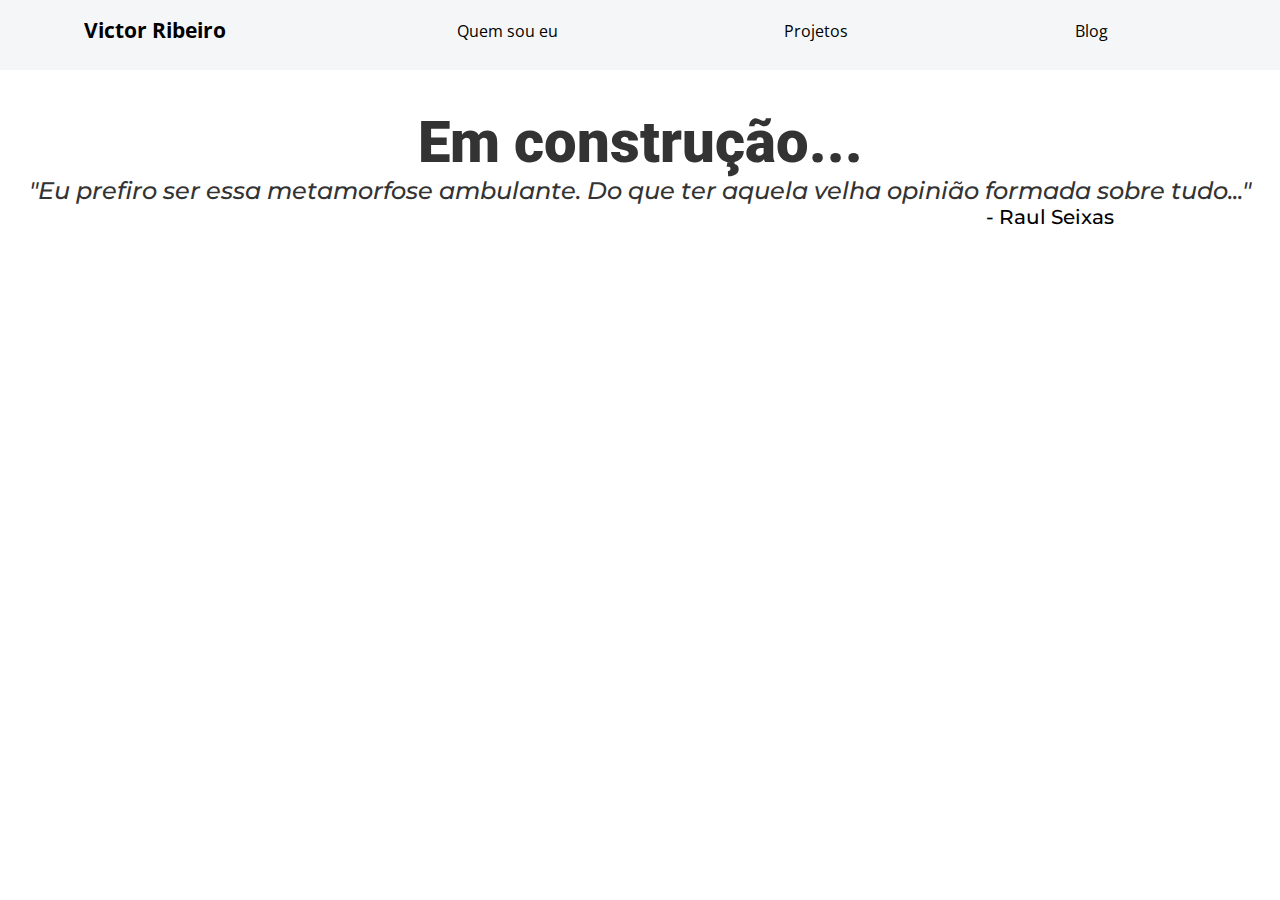
==== index.html @ ae519198 "Header e começo da container criadas" ====
<!DOCTYPE html>
<html lang="pt-br">

<head>
    <meta charset="UTF-8">
    <meta name="viewport" content="width=device-width, initial-scale=1.0">
    <meta http-equiv="X-UA-Compatible" content="ie=edge">
    <link rel="stylesheet" type="text/css" href="css/index.css">
    <link rel="icon" href="img/eu.jpg">
    <link href="https://fonts.googleapis.com/css?family=Open+Sans&display=swap" rel="stylesheet">
    <link href="https://fonts.googleapis.com/css?family=Montserrat:200i&display=swap" rel="stylesheet">
    <link href="https://fonts.googleapis.com/css?family=Roboto:700&display=swap" rel="stylesheet">

    <title>OVictorRibeiro | Home</title>
</head>

<body>
    <nav>
        <div class="logo">
            <div class="circle">

            </div>
            <!-- <img src="img/eu.jpg"> -->
            <h4>Victor Ribeiro</h4>
        </div>
        <ul class="links">
            <li>Quem sou eu</li>
            <li>Projetos</li>
            <li>Blog</li>
        </ul>
    </nav>
    <div class="label">
        Em construção...
    </div>
    <div class="container">
        <h2 class="message">"Eu prefiro ser essa metamorfose ambulante. Do que ter aquela velha opinião formada sobre tudo..."</h2>
        <div class="autor">
            - Raul Seixas
        </div>
</body>

</html>
---- css/index.css ----
* {
    margin: 0;
    padding: 0;
    box-sizing: border-box;
}

h4 {
    font-size: 16pt;
    font-family: 'Open Sans', sans-serif;
}

.circle {
    position: absolute;
    top: 5px;
    left: 2%;
    width: 4%;
    height: 60px;
    border-radius: 100%;
    background: black;
    -webkit-border-radius: 100%;
    -moz-border-radius: 100%;
    -ms-border-radius: 100%;
    -o-border-radius: 100%;
    border: none;
    background: none;
    background-image: url(../img/eu.jpg);
    background-size: cover;
}

nav {
    width: auto;
    height: 70px;
    display: flex;
    justify-content: space-around;
    padding-left: 2%;
    padding-top: 15px;
    background: rgba(236, 240, 241, 0.6);
}

.links {
    width: 70%;
    font-family: 'Open Sans', sans-serif;
    display: flex;
    justify-content: space-around;
    padding-top: 5px;
    list-style-type: none;
    -moz-text-decoration-style: none;
}

.container {
    box-sizing: border-box;
    display: block;
}


/*EM CONSTRUÇÃO*/

.label {
    text-align: center;
    margin-top: 3%;
    color: #333;
    font-family: 'Roboto', sans-serif;
    font-size: 58px;
    font-weight: 900;
    ;
}

.autor {
    margin-left: 77%;
    font-weight: 500;
    font-size: 15pt;
    font-family: 'Montserrat', sans-serif;
}

.message {
    text-align: center;
    color: #333;
    font-family: 'Montserrat', sans-serif;
    font-weight: 500;
    font-style: italic;
}
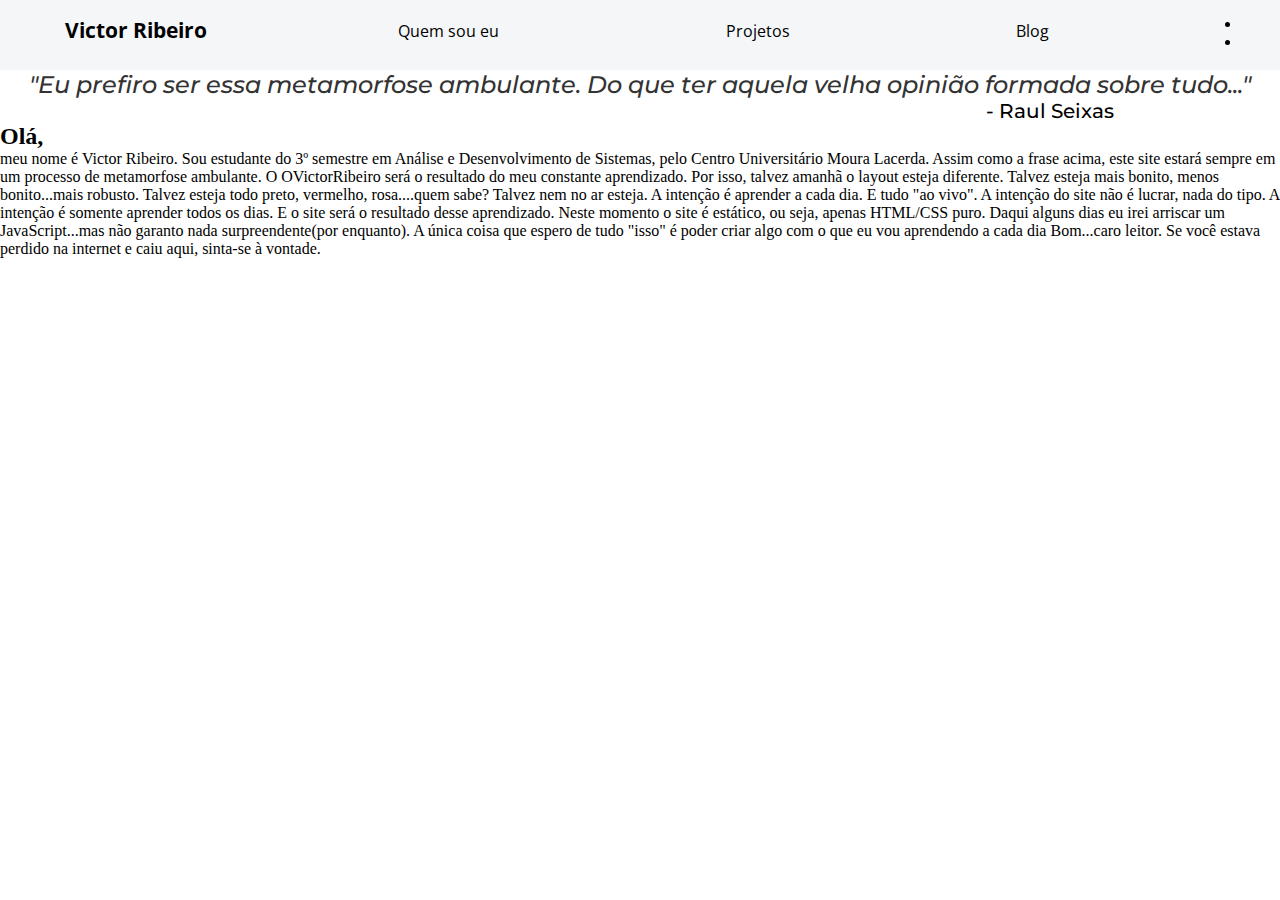
==== commit 7eb09dea: "iniciando o projeto c/ Bootstrap 1.0" ====
--- a/index.html
+++ b/index.html
@@ -6,6 +6,7 @@
     <meta name="viewport" content="width=device-width, initial-scale=1.0">
     <meta http-equiv="X-UA-Compatible" content="ie=edge">
     <link rel="stylesheet" type="text/css" href="css/index.css">
+    <link rel="stylesheet" href="https://stackpath.bootstrapcdn.com/bootstrap/4.1.3/css/bootstrap.min.css" integrity="sha384-MCw98/SFnGE8fJT3GXwEOngsV7Zt27NXFoaoApmYm81iuXoPkFOJwJ8ERdknLPMO" crossorigin="anonymous">
     <link rel="icon" href="img/eu.jpg">
     <link href="https://fonts.googleapis.com/css?family=Open+Sans&display=swap" rel="stylesheet">
     <link href="https://fonts.googleapis.com/css?family=Montserrat:200i&display=swap" rel="stylesheet">
@@ -16,9 +17,9 @@
 
 <body>
     <nav>
+        </div>
         <div class="logo">
             <div class="circle">
-
             </div>
             <!-- <img src="img/eu.jpg"> -->
             <h4>Victor Ribeiro</h4>
@@ -28,15 +29,41 @@
             <li>Projetos</li>
             <li>Blog</li>
         </ul>
+        <div class="top">
+            <ul class="social">
+                <li class="linkedin">
+                    <a href="img/linkedin.png"></a>
+                </li>
+                <li>
+                    <a href="img/"></a>
+                </li>
+
+            </ul>
     </nav>
-    <div class="label">
-        Em construção...
-    </div>
     <div class="container">
         <h2 class="message">"Eu prefiro ser essa metamorfose ambulante. Do que ter aquela velha opinião formada sobre tudo..."</h2>
         <div class="autor">
             - Raul Seixas
         </div>
+        <div class="ms-principal">
+            <h2>Olá,</h2>
+            <p>
+                meu nome é Victor Ribeiro. Sou estudante do 3º semestre em Análise e Desenvolvimento de Sistemas, pelo Centro Universitário Moura Lacerda. Assim como a frase acima, este site estará sempre em um processo de metamorfose ambulante. O OVictorRibeiro será
+                o resultado do meu constante aprendizado. Por isso, talvez amanhã o layout esteja diferente. Talvez esteja mais bonito, menos bonito...mais robusto. Talvez esteja todo preto, vermelho, rosa....quem sabe? Talvez nem no ar esteja. A intenção
+                é aprender a cada dia. E tudo "ao vivo". A intenção do site não é lucrar, nada do tipo. A intenção é somente aprender todos os dias. E o site será o resultado desse aprendizado. Neste momento o site é estático, ou seja, apenas HTML/CSS
+                puro. Daqui alguns dias eu irei arriscar um JavaScript...mas não garanto nada surpreendente(por enquanto). A única coisa que espero de tudo "isso" é poder criar algo com o que eu vou aprendendo a cada dia Bom...caro leitor. Se você estava
+                perdido na internet e caiu aqui, sinta-se à vontade.
+            </p>
+        </div>
+    </div>
+
+
+
+
+    <script src="https://code.jquery.com/jquery-3.3.1.slim.min.js" integrity="sha384-q8i/X+965DzO0rT7abK41JStQIAqVgRVzpbzo5smXKp4YfRvH+8abtTE1Pi6jizo" crossorigin="anonymous"></script>
+    <script src="https://cdnjs.cloudflare.com/ajax/libs/popper.js/1.14.3/umd/popper.min.js" integrity="sha384-ZMP7rVo3mIykV+2+9J3UJ46jBk0WLaUAdn689aCwoqbBJiSnjAK/l8WvCWPIPm49" crossorigin="anonymous"></script>
+    <script src="https://stackpath.bootstrapcdn.com/bootstrap/4.1.3/js/bootstrap.min.js" integrity="sha384-ChfqqxuZUCnJSK3+MXmPNIyE6ZbWh2IMqE241rYiqJxyMiZ6OW/JmZQ5stwEULTy" crossorigin="anonymous"></script>
+
 </body>
 
 </html>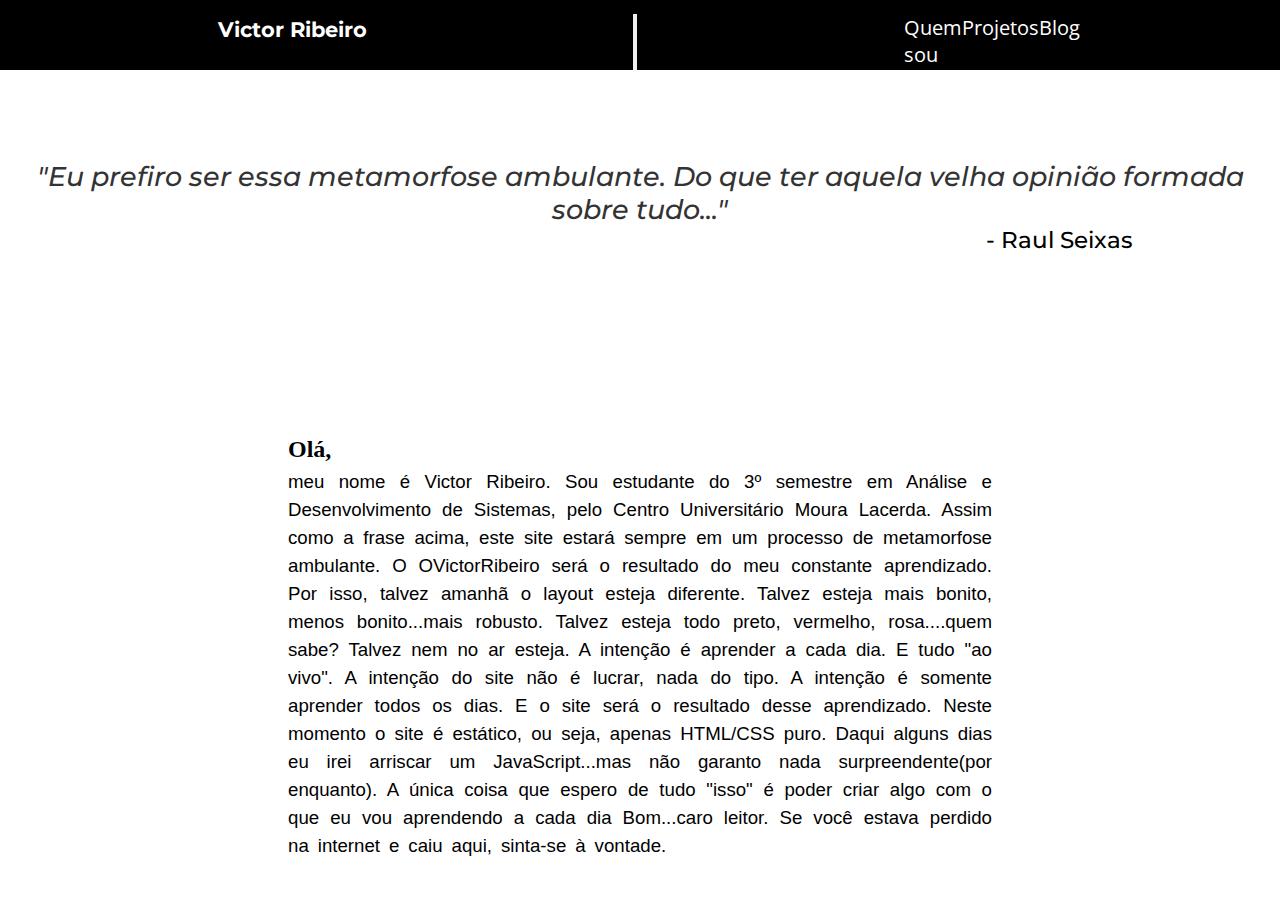
==== commit b880382e: "Adicionando header responsiva - #teste1" ====
--- a/index.html
+++ b/index.html
@@ -16,7 +16,7 @@
 </head>
 
 <body>
-    <nav>
+    <nav class="navbar navbar-expand-sm bg-dark">
         </div>
         <div class="logo">
             <div class="circle">
@@ -24,21 +24,17 @@
             <!-- <img src="img/eu.jpg"> -->
             <h4>Victor Ribeiro</h4>
         </div>
-        <ul class="links">
-            <li>Quem sou eu</li>
-            <li>Projetos</li>
-            <li>Blog</li>
-        </ul>
-        <div class="top">
-            <ul class="social">
-                <li class="linkedin">
-                    <a href="img/linkedin.png"></a>
-                </li>
-                <li>
-                    <a href="img/"></a>
-                </li>
 
+        <button class="navbar-toggler" data-toggle="collapse" data-target="nav-principal">
+            <span class="navbar-toggler-icon"></span>
+        </button>
+        <div class="collapse navbar-collapse" id="nav-principal">
+            <ul id="links" class="navbar-nav">
+                <li class="navbar-item">Quem sou eu</li>
+                <li class="navbar-item">Projetos</li>
+                <li class="navbar-item">Blog</li>
             </ul>
+        </div>
     </nav>
     <div class="container">
         <h2 class="message">"Eu prefiro ser essa metamorfose ambulante. Do que ter aquela velha opinião formada sobre tudo..."</h2>
--- a/css/index.css
+++ b/css/index.css
@@ -6,12 +6,15 @@
 
 h4 {
     font-size: 16pt;
-    font-family: 'Open Sans', sans-serif;
+    font-family: 'Montserrat', sans-serif;
+    margin-left: 85px;
+    margin-top: 2.2px;
+    color: #fff;
 }
 
 .circle {
     position: absolute;
-    top: 5px;
+    top: 2px;
     left: 2%;
     width: 4%;
     height: 60px;
@@ -32,44 +35,26 @@
     height: 70px;
     display: flex;
     justify-content: space-around;
-    padding-left: 2%;
-    padding-top: 15px;
-    background: rgba(236, 240, 241, 0.6);
+    padding-top: 14px;
+    background: #000;
+    /*background: rgba(236, 240, 241, 0.6);*/
 }
 
-.links {
-    width: 70%;
+#links {
+    position: relative;
+    width: 68%;
     font-family: 'Open Sans', sans-serif;
+    font-size: 15pt;
     display: flex;
     justify-content: space-around;
-    padding-top: 5px;
     list-style-type: none;
     -moz-text-decoration-style: none;
+    color: #fff;
 }
 
 .container {
     box-sizing: border-box;
     display: block;
-}
-
-
-/*EM CONSTRUÇÃO*/
-
-.label {
-    text-align: center;
-    margin-top: 3%;
-    color: #333;
-    font-family: 'Roboto', sans-serif;
-    font-size: 58px;
-    font-weight: 900;
-    ;
-}
-
-.autor {
-    margin-left: 77%;
-    font-weight: 500;
-    font-size: 15pt;
-    font-family: 'Montserrat', sans-serif;
 }
 
 .message {
@@ -78,4 +63,43 @@
     font-family: 'Montserrat', sans-serif;
     font-weight: 500;
     font-style: italic;
+    margin-top: 7%;
+    font-size: 20pt;
+}
+
+.autor {
+    margin-left: 77%;
+    font-weight: 500;
+    font-size: 17pt;
+    font-family: 'Montserrat', sans-serif;
+}
+
+.ms-principal {
+    position: absolute;
+    top: 72%;
+    left: 50%;
+    transform: translate(-50%, -50%);
+    width: 55%;
+    height: auto;
+    -webkit-transform: translate(-50%, -50%);
+    -moz-transform: translate(-50%, -50%);
+    -ms-transform: translate(-50%, -50%);
+    -o-transform: translate(-50%, -50%);
+}
+
+p {
+    font-family: Verdana, Geneva, Tahoma, sans-serif;
+    margin-top: 5px;
+    word-spacing: 3.8px;
+    line-height: 1.5em;
+    font-size: 14pt;
+    text-align: justify;
+}
+
+.linkedin {
+    position: absolute;
+    margin-top: 10px;
+    width: 50px;
+    height: 50px;
+    border: 1px solid red;
 }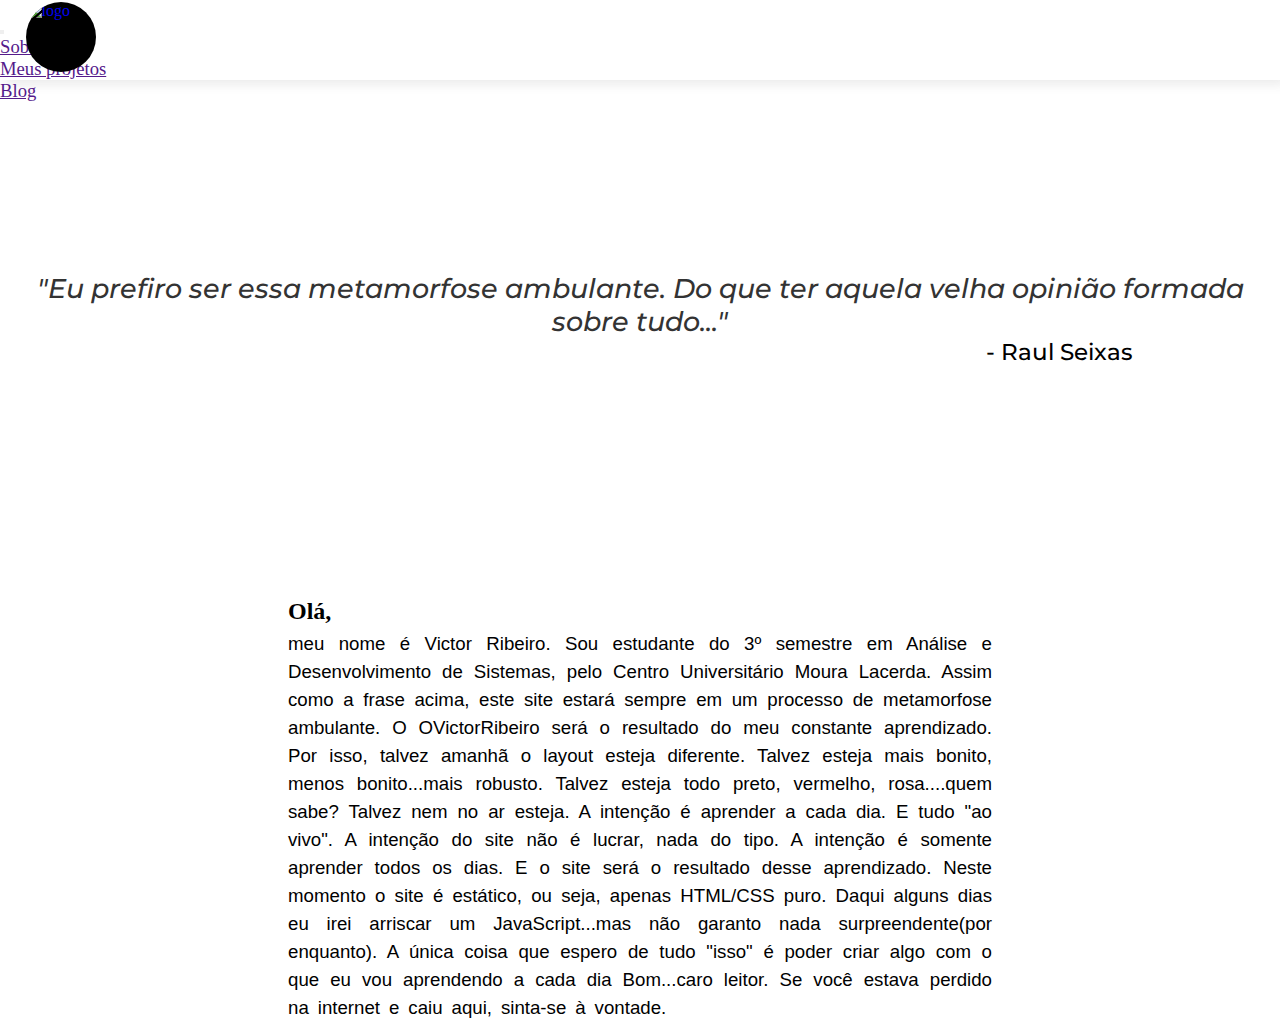
==== commit ec80beb8: "header feita em bootstrap 1.0" ====
--- a/index.html
+++ b/index.html
@@ -6,6 +6,7 @@
     <meta name="viewport" content="width=device-width, initial-scale=1.0">
     <meta http-equiv="X-UA-Compatible" content="ie=edge">
     <link rel="stylesheet" type="text/css" href="css/index.css">
+    <link rel="stylesheet" media="screen" href="css/mediaq.css">
     <link rel="stylesheet" href="https://stackpath.bootstrapcdn.com/bootstrap/4.1.3/css/bootstrap.min.css" integrity="sha384-MCw98/SFnGE8fJT3GXwEOngsV7Zt27NXFoaoApmYm81iuXoPkFOJwJ8ERdknLPMO" crossorigin="anonymous">
     <link rel="icon" href="img/eu.jpg">
     <link href="https://fonts.googleapis.com/css?family=Open+Sans&display=swap" rel="stylesheet">
@@ -16,34 +17,49 @@
 </head>
 
 <body>
-    <nav class="navbar navbar-expand-sm bg-dark">
-        </div>
-        <div class="logo">
-            <div class="circle">
-            </div>
-            <!-- <img src="img/eu.jpg"> -->
-            <h4>Victor Ribeiro</h4>
-        </div>
-
-        <button class="navbar-toggler" data-toggle="collapse" data-target="nav-principal">
-            <span class="navbar-toggler-icon"></span>
-        </button>
-        <div class="collapse navbar-collapse" id="nav-principal">
-            <ul id="links" class="navbar-nav">
-                <li class="navbar-item">Quem sou eu</li>
-                <li class="navbar-item">Projetos</li>
-                <li class="navbar-item">Blog</li>
-            </ul>
-        </div>
-    </nav>
+    <header>
+        <nav class=" navbar navbar-expand-sm navbar-light ">
+            <div class="container">
+                <div>
+                    <h4>
+                        Victor Ribeiro
+                    </h4>
+                </div>
+                <a href="index.html" class="nav-brand">
+                    <img id="logo" src="img/eu.jpg" alt="logo" width="70">
+                </a>
+                <button class="navbar-toggler" data-toggle="collapse" data-target="#nav-teste">
+                        <span class="navbar-toggler-icon"></span>
+            </button>
+                <div class="collapse navbar-collapse  " id="nav-teste">
+                    <div class="nav col-md-11 d-flex justify-content-around">
+                        <ul class="nav ">
+                            <li class="nav-item">
+                                <a href="" class="nav-link text-dark">Sobre mim</a>
+                            </li>
+                        </ul>
+                        <ul class="nav ">
+                            <li class="nav-item">
+                                <a href="" class="nav-link text-dark">Meus projetos</a>
+                            </li>
+                        </ul>
+                        <ul class="nav ">
+                            <li class="nav-item">
+                                <a href="" class="nav-link text-dark">Blog</a>
+                            </li>
+                        </ul>
+                    </div>
+                </div>
+        </nav>
+    </header>
     <div class="container">
         <h2 class="message">"Eu prefiro ser essa metamorfose ambulante. Do que ter aquela velha opinião formada sobre tudo..."</h2>
         <div class="autor">
             - Raul Seixas
         </div>
         <div class="ms-principal">
-            <h2>Olá,</h2>
-            <p>
+            <h2 class="display-4">Olá,</h2>
+            <p class="lead text-xl">
                 meu nome é Victor Ribeiro. Sou estudante do 3º semestre em Análise e Desenvolvimento de Sistemas, pelo Centro Universitário Moura Lacerda. Assim como a frase acima, este site estará sempre em um processo de metamorfose ambulante. O OVictorRibeiro será
                 o resultado do meu constante aprendizado. Por isso, talvez amanhã o layout esteja diferente. Talvez esteja mais bonito, menos bonito...mais robusto. Talvez esteja todo preto, vermelho, rosa....quem sabe? Talvez nem no ar esteja. A intenção
                 é aprender a cada dia. E tudo "ao vivo". A intenção do site não é lucrar, nada do tipo. A intenção é somente aprender todos os dias. E o site será o resultado desse aprendizado. Neste momento o site é estático, ou seja, apenas HTML/CSS
--- a/css/index.css
+++ b/css/index.css
@@ -4,6 +4,75 @@
     box-sizing: border-box;
 }
 
+#logo {
+    position: absolute;
+    top: 2px;
+    left: 2%;
+    height: 70px;
+    border-radius: 100%;
+    background: black;
+    -webkit-border-radius: 100%;
+    -moz-border-radius: 100%;
+    -ms-border-radius: 100%;
+    -o-border-radius: 100%;
+    background-size: cover;
+}
+
+.navbar {
+    height: 80px;
+    box-shadow: 5px 5px 10px rgba(68, 65, 65, 0.1);
+}
+
+h4 {
+    position: relative;
+    right: 50%;
+    /*  border: 1px solid red;*/
+}
+
+.nav {
+    font-size: 14pt;
+}
+
+.message {
+    text-align: center;
+    color: #333;
+    font-family: 'Montserrat', sans-serif;
+    font-weight: 500;
+    font-style: italic;
+    margin-top: 15%;
+    font-size: 20pt;
+}
+
+.autor {
+    margin-left: 77%;
+    font-weight: 500;
+    font-size: 17pt;
+    font-family: 'Montserrat', sans-serif;
+}
+
+.ms-principal {
+    position: absolute;
+    top: 90%;
+    left: 50%;
+    transform: translate(-50%, -50%);
+    width: 55%;
+    -webkit-transform: translate(-50%, -50%);
+    -moz-transform: translate(-50%, -50%);
+    -ms-transform: translate(-50%, -50%);
+    -o-transform: translate(-50%, -50%);
+}
+
+p {
+    font-family: Verdana, Geneva, Tahoma, sans-serif;
+    margin-top: 5px;
+    word-spacing: 3.8px;
+    line-height: 1.5em;
+    font-size: 14pt;
+    text-align: justify;
+}
+
+
+/*
 h4 {
     font-size: 16pt;
     font-family: 'Montserrat', sans-serif;
@@ -11,6 +80,8 @@
     margin-top: 2.2px;
     color: #fff;
 }
+
+
 
 .circle {
     position: absolute;
@@ -37,12 +108,13 @@
     justify-content: space-around;
     padding-top: 14px;
     background: #000;
-    /*background: rgba(236, 240, 241, 0.6);*/
+    /*background: rgba(236, 240, 241, 0.6);
+
+
 }
-
 #links {
     position: relative;
-    width: 68%;
+    width: 80%;
     font-family: 'Open Sans', sans-serif;
     font-size: 15pt;
     display: flex;
@@ -51,55 +123,8 @@
     -moz-text-decoration-style: none;
     color: #fff;
 }
-
 .container {
     box-sizing: border-box;
     display: block;
 }
-
-.message {
-    text-align: center;
-    color: #333;
-    font-family: 'Montserrat', sans-serif;
-    font-weight: 500;
-    font-style: italic;
-    margin-top: 7%;
-    font-size: 20pt;
-}
-
-.autor {
-    margin-left: 77%;
-    font-weight: 500;
-    font-size: 17pt;
-    font-family: 'Montserrat', sans-serif;
-}
-
-.ms-principal {
-    position: absolute;
-    top: 72%;
-    left: 50%;
-    transform: translate(-50%, -50%);
-    width: 55%;
-    height: auto;
-    -webkit-transform: translate(-50%, -50%);
-    -moz-transform: translate(-50%, -50%);
-    -ms-transform: translate(-50%, -50%);
-    -o-transform: translate(-50%, -50%);
-}
-
-p {
-    font-family: Verdana, Geneva, Tahoma, sans-serif;
-    margin-top: 5px;
-    word-spacing: 3.8px;
-    line-height: 1.5em;
-    font-size: 14pt;
-    text-align: justify;
-}
-
-.linkedin {
-    position: absolute;
-    margin-top: 10px;
-    width: 50px;
-    height: 50px;
-    border: 1px solid red;
-}+*/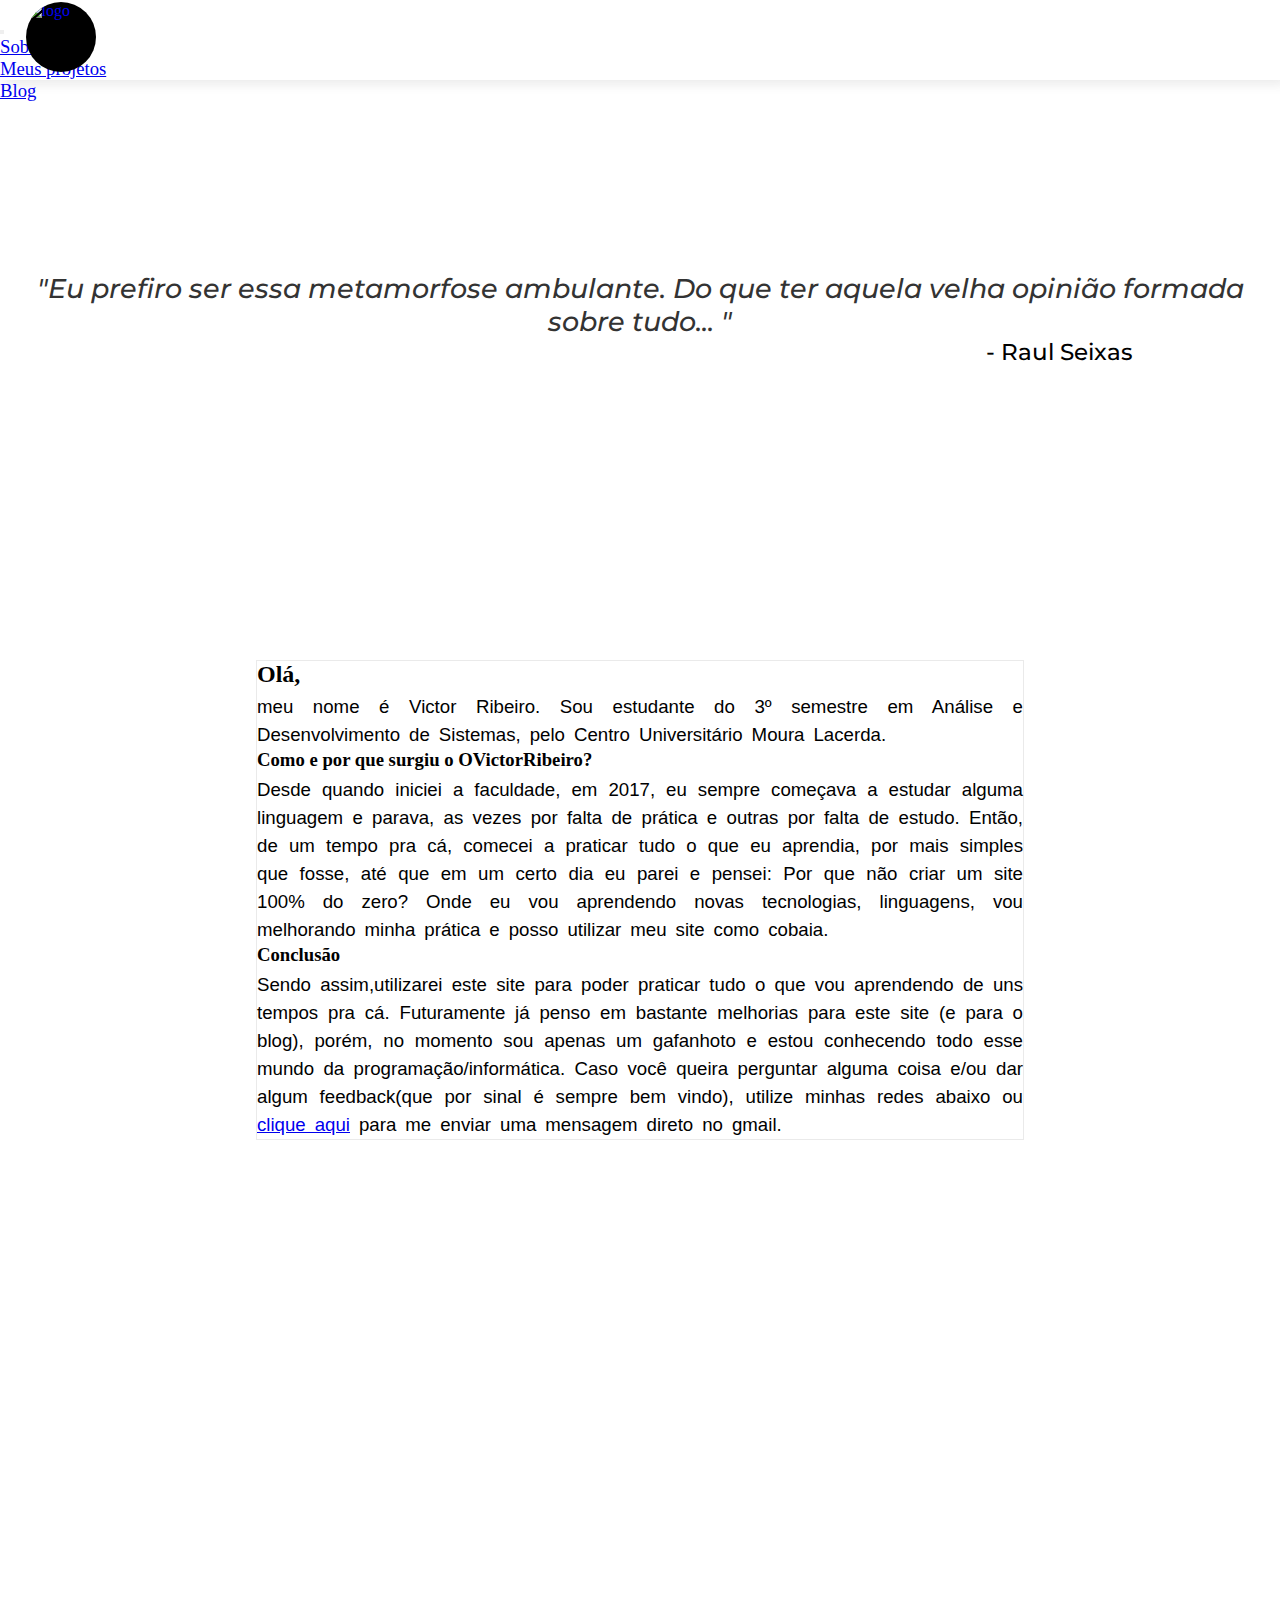
==== commit e5316a95: "Criado o footer e ajustado o texto principal" ====
--- a/index.html
+++ b/index.html
@@ -5,76 +5,96 @@
     <meta charset="UTF-8">
     <meta name="viewport" content="width=device-width, initial-scale=1.0">
     <meta http-equiv="X-UA-Compatible" content="ie=edge">
-    <link rel="stylesheet" type="text/css" href="css/index.css">
-    <link rel="stylesheet" media="screen" href="css/mediaq.css">
-    <link rel="stylesheet" href="https://stackpath.bootstrapcdn.com/bootstrap/4.1.3/css/bootstrap.min.css" integrity="sha384-MCw98/SFnGE8fJT3GXwEOngsV7Zt27NXFoaoApmYm81iuXoPkFOJwJ8ERdknLPMO" crossorigin="anonymous">
-    <link rel="icon" href="img/eu.jpg">
-    <link href="https://fonts.googleapis.com/css?family=Open+Sans&display=swap" rel="stylesheet">
-    <link href="https://fonts.googleapis.com/css?family=Montserrat:200i&display=swap" rel="stylesheet">
-    <link href="https://fonts.googleapis.com/css?family=Roboto:700&display=swap" rel="stylesheet">
+    <link rel="stylesheet" type="text/css" href="css/index.css" media="screen">
+    <link rel="stylesheet" href="css/mediaq.css" media="(max-width:600px)">
+    <link rel="stylesheet " href="https://stackpath.bootstrapcdn.com/bootstrap/4.1.3/css/bootstrap.min.css " integrity="sha384-MCw98/SFnGE8fJT3GXwEOngsV7Zt27NXFoaoApmYm81iuXoPkFOJwJ8ERdknLPMO " crossorigin="anonymous ">
+    <link rel="stylesheet " href="https://use.fontawesome.com/releases/v5.3.1/css/all.css " integrity="sha384-mzrmE5qonljUremFsqc01SB46JvROS7bZs3IO2EmfFsd15uHvIt+Y8vEf7N7fWAU " crossorigin="anonymous ">
+    <link rel="icon " href="img/eu.jpg ">
+    <link href="https://fonts.googleapis.com/css?family=Open+Sans&display=swap " rel="stylesheet ">
+    <link href="https://fonts.googleapis.com/css?family=Montserrat:200i&display=swap " rel="stylesheet ">
+    <link href="https://fonts.googleapis.com/css?family=Roboto:700&display=swap " rel="stylesheet ">
+    <title>OVictorRibeiro | Home</title>
 
-    <title>OVictorRibeiro | Home</title>
 </head>
 
 <body>
     <header>
         <nav class=" navbar navbar-expand-sm navbar-light ">
-            <div class="container">
+            <div class="container ">
                 <div>
                     <h4>
                         Victor Ribeiro
                     </h4>
                 </div>
-                <a href="index.html" class="nav-brand">
-                    <img id="logo" src="img/eu.jpg" alt="logo" width="70">
+                <a href="index.html " class="nav-brand ">
+                    <img id="logo" src="img/eu.jpg " alt="logo " width="70">
                 </a>
-                <button class="navbar-toggler" data-toggle="collapse" data-target="#nav-teste">
-                        <span class="navbar-toggler-icon"></span>
+                <button class="navbar-toggler " data-toggle="collapse " data-target="#nav-teste ">
+                        <span class="navbar-toggler-icon "></span>
             </button>
-                <div class="collapse navbar-collapse  " id="nav-teste">
-                    <div class="nav col-md-11 d-flex justify-content-around">
+                <div class="collapse navbar-collapse " id="nav-teste ">
+                    <div class="nav col-md-11 d-flex justify-content-around ">
                         <ul class="nav ">
-                            <li class="nav-item">
-                                <a href="" class="nav-link text-dark">Sobre mim</a>
+                            <li class="nav-item ">
+                                <a href=" " class="nav-link text-dark ">Sobre mim</a>
                             </li>
                         </ul>
                         <ul class="nav ">
-                            <li class="nav-item">
-                                <a href="" class="nav-link text-dark">Meus projetos</a>
+                            <li class="nav-item ">
+                                <a href=" " class="nav-link text-dark ">Meus projetos</a>
                             </li>
                         </ul>
                         <ul class="nav ">
-                            <li class="nav-item">
-                                <a href="" class="nav-link text-dark">Blog</a>
+                            <li class="nav-item ">
+                                <a href=" " class="nav-link text-dark ">Blog</a>
                             </li>
                         </ul>
                     </div>
                 </div>
         </nav>
     </header>
-    <div class="container">
-        <h2 class="message">"Eu prefiro ser essa metamorfose ambulante. Do que ter aquela velha opinião formada sobre tudo..."</h2>
-        <div class="autor">
+    <div class="container ">
+        <h2 class="message text-sm ">"Eu prefiro ser essa metamorfose ambulante. Do que ter aquela velha opinião formada sobre tudo... "</h2>
+        <div class="autor ">
             - Raul Seixas
         </div>
-        <div class="ms-principal">
-            <h2 class="display-4">Olá,</h2>
-            <p class="lead text-xl">
-                meu nome é Victor Ribeiro. Sou estudante do 3º semestre em Análise e Desenvolvimento de Sistemas, pelo Centro Universitário Moura Lacerda. Assim como a frase acima, este site estará sempre em um processo de metamorfose ambulante. O OVictorRibeiro será
-                o resultado do meu constante aprendizado. Por isso, talvez amanhã o layout esteja diferente. Talvez esteja mais bonito, menos bonito...mais robusto. Talvez esteja todo preto, vermelho, rosa....quem sabe? Talvez nem no ar esteja. A intenção
-                é aprender a cada dia. E tudo "ao vivo". A intenção do site não é lucrar, nada do tipo. A intenção é somente aprender todos os dias. E o site será o resultado desse aprendizado. Neste momento o site é estático, ou seja, apenas HTML/CSS
-                puro. Daqui alguns dias eu irei arriscar um JavaScript...mas não garanto nada surpreendente(por enquanto). A única coisa que espero de tudo "isso" é poder criar algo com o que eu vou aprendendo a cada dia Bom...caro leitor. Se você estava
-                perdido na internet e caiu aqui, sinta-se à vontade.
-            </p>
+        <div class="ms-principal ">
+            <h2 class="display-4 ">Olá,</h2>
+            <p class="lead text-sm ">
+                meu nome é Victor Ribeiro. Sou estudante do 3º semestre em Análise e Desenvolvimento de Sistemas, pelo Centro Universitário Moura Lacerda.
+                <h3>Como e por que surgiu o OVictorRibeiro?</h3>
+                <p class="lead text-sm ">Desde quando iniciei a faculdade, em 2017, eu sempre começava a estudar alguma linguagem e parava, as vezes por falta de prática e outras por falta de estudo. Então, de um tempo pra cá, comecei a praticar tudo o que eu aprendia, por mais
+                    simples que fosse, até que em um certo dia eu parei e pensei: Por que não criar um site 100% do zero? Onde eu vou aprendendo novas tecnologias, linguagens, vou melhorando minha prática e posso utilizar meu site como cobaia.
+                    <h3>Conclusão</h3>
+                    <p class="lead text-sm ">
+                        Sendo assim,utilizarei este site para poder praticar tudo o que vou aprendendo de uns tempos pra cá. Futuramente já penso em bastante melhorias para este site (e para o blog), porém, no momento sou apenas um gafanhoto e estou conhecendo todo esse mundo
+                        da programação/informática. Caso você queira perguntar alguma coisa e/ou dar algum feedback(que por sinal é sempre bem vindo), utilize minhas redes abaixo ou <a href="https://mail.google.com/mail/u/1/#inbox?compose=DmwnWrRmTWjpwpHXczdKLLTLPtFVHmxLmFRFxTCwPcBrNpLNkJgbdNXVZxcVPMzvCRllbdmknSLV "
+                            target="_blank ">clique aqui</a> para me enviar uma mensagem direto no gmail.
+                    </p>
         </div>
     </div>
+    <footer>
+        <div class="navbarbottom navbar navbar-expand-sm navbar-light fixed-bottom justify-content-center ">
+            <div class="container col-md-2 ">
+                <a href="https://www.linkedin.com/in/victor-ribeiro4231 " target="_blank " class="btn btn-outline-light ">
+                    <i class="fab fa-linkedin "></i>
+                </a>
+                <a href="https://www.github.com/vsribeiro19 " target="_blank " class="btn btn-outline-light ">
+                    <i class="fab fa-github "></i>
+                </a>
+                <a href="https://mail.google.com/mail/u/1/#inbox?compose=DmwnWrRmTWjpwpHXczdKLLTLPtFVHmxLmFRFxTCwPcBrNpLNkJgbdNXVZxcVPMzvCRllbdmknSLV " target="_blank " class="btn btn-outline-light ">
+                    <i class="fab fa-google "></i>
+                </a>
+            </div>
+        </div>
+    </footer>
 
 
 
 
-    <script src="https://code.jquery.com/jquery-3.3.1.slim.min.js" integrity="sha384-q8i/X+965DzO0rT7abK41JStQIAqVgRVzpbzo5smXKp4YfRvH+8abtTE1Pi6jizo" crossorigin="anonymous"></script>
-    <script src="https://cdnjs.cloudflare.com/ajax/libs/popper.js/1.14.3/umd/popper.min.js" integrity="sha384-ZMP7rVo3mIykV+2+9J3UJ46jBk0WLaUAdn689aCwoqbBJiSnjAK/l8WvCWPIPm49" crossorigin="anonymous"></script>
-    <script src="https://stackpath.bootstrapcdn.com/bootstrap/4.1.3/js/bootstrap.min.js" integrity="sha384-ChfqqxuZUCnJSK3+MXmPNIyE6ZbWh2IMqE241rYiqJxyMiZ6OW/JmZQ5stwEULTy" crossorigin="anonymous"></script>
+    <script src="https://code.jquery.com/jquery-3.3.1.slim.min.js " integrity="sha384-q8i/X+965DzO0rT7abK41JStQIAqVgRVzpbzo5smXKp4YfRvH+8abtTE1Pi6jizo " crossorigin="anonymous "></script>
+    <script src="https://cdnjs.cloudflare.com/ajax/libs/popper.js/1.14.3/umd/popper.min.js " integrity="sha384-ZMP7rVo3mIykV+2+9J3UJ46jBk0WLaUAdn689aCwoqbBJiSnjAK/l8WvCWPIPm49 " crossorigin="anonymous "></script>
+    <script src="https://stackpath.bootstrapcdn.com/bootstrap/4.1.3/js/bootstrap.min.js " integrity="sha384-ChfqqxuZUCnJSK3+MXmPNIyE6ZbWh2IMqE241rYiqJxyMiZ6OW/JmZQ5stwEULTy " crossorigin="anonymous "></script>
 
 </body>
 
--- a/css/index.css
+++ b/css/index.css
@@ -1,78 +1,87 @@
-* {
-    margin: 0;
-    padding: 0;
-    box-sizing: border-box;
-}
-
-#logo {
-    position: absolute;
-    top: 2px;
-    left: 2%;
-    height: 70px;
-    border-radius: 100%;
-    background: black;
-    -webkit-border-radius: 100%;
-    -moz-border-radius: 100%;
-    -ms-border-radius: 100%;
-    -o-border-radius: 100%;
-    background-size: cover;
-}
-
-.navbar {
-    height: 80px;
-    box-shadow: 5px 5px 10px rgba(68, 65, 65, 0.1);
-}
-
-h4 {
-    position: relative;
-    right: 50%;
-    /*  border: 1px solid red;*/
-}
-
-.nav {
-    font-size: 14pt;
-}
-
-.message {
-    text-align: center;
-    color: #333;
-    font-family: 'Montserrat', sans-serif;
-    font-weight: 500;
-    font-style: italic;
-    margin-top: 15%;
-    font-size: 20pt;
-}
-
-.autor {
-    margin-left: 77%;
-    font-weight: 500;
-    font-size: 17pt;
-    font-family: 'Montserrat', sans-serif;
-}
-
-.ms-principal {
-    position: absolute;
-    top: 90%;
-    left: 50%;
-    transform: translate(-50%, -50%);
-    width: 55%;
-    -webkit-transform: translate(-50%, -50%);
-    -moz-transform: translate(-50%, -50%);
-    -ms-transform: translate(-50%, -50%);
-    -o-transform: translate(-50%, -50%);
-}
-
-p {
-    font-family: Verdana, Geneva, Tahoma, sans-serif;
-    margin-top: 5px;
-    word-spacing: 3.8px;
-    line-height: 1.5em;
-    font-size: 14pt;
-    text-align: justify;
-}
-
-
-/*
+    * {
+        margin: 0;
+        padding: 0;
+        box-sizing: border-box;
+    }
+    
+    body {
+        height: 1920px;
+    }
+    
+    #logo {
+        position: absolute;
+        top: 2px;
+        left: 2%;
+        height: 70px;
+        border-radius: 100%;
+        background: black;
+        -webkit-border-radius: 100%;
+        -moz-border-radius: 100%;
+        -ms-border-radius: 100%;
+        -o-border-radius: 100%;
+        background-size: cover;
+    }
+    
+    .navbar {
+        height: 80px;
+        box-shadow: 5px 5px 10px rgba(68, 65, 65, 0.1);
+    }
+    
+    .navbarbottom {
+        height: auto;
+        background-color: #000;
+    }
+    
+    h4 {
+        position: relative;
+        right: 50%;
+        /*  border: 1px solid red;*/
+    }
+    
+    .nav {
+        font-size: 14pt;
+    }
+    
+    .message {
+        text-align: center;
+        color: #333;
+        font-family: 'Montserrat', sans-serif;
+        font-weight: 500;
+        font-style: italic;
+        margin-top: 15%;
+        font-size: 20pt;
+    }
+    
+    .autor {
+        margin-left: 77%;
+        font-weight: 500;
+        font-size: 17pt;
+        font-family: 'Montserrat', sans-serif;
+    }
+    
+    .ms-principal {
+        position: absolute;
+        top: 100%;
+        left: 50%;
+        transform: translate(-50%, -50%);
+        width: 60%;
+        -webkit-transform: translate(-50%, -50%);
+        -moz-transform: translate(-50%, -50%);
+        -ms-transform: translate(-50%, -50%);
+        -o-transform: translate(-50%, -50%);
+        border: 1px solid rgba(51, 51, 51, 0.1);
+    }
+    
+    p {
+        font-family: Verdana, Geneva, Tahoma, sans-serif;
+        width: 100%;
+        margin-top: 5px;
+        word-spacing: 3.8px;
+        line-height: 1.5em;
+        font-size: 14pt;
+        text-align: justify;
+    }
+    /*
 h4 {
     font-size: 16pt;
     font-family: 'Montserrat', sans-serif;
--- a/css/mediaq.css
+++ b/css/mediaq.css
@@ -0,0 +1,5 @@
+@media only screen and (max-width: 600px) {
+    body {
+        background: blue;
+    }
+}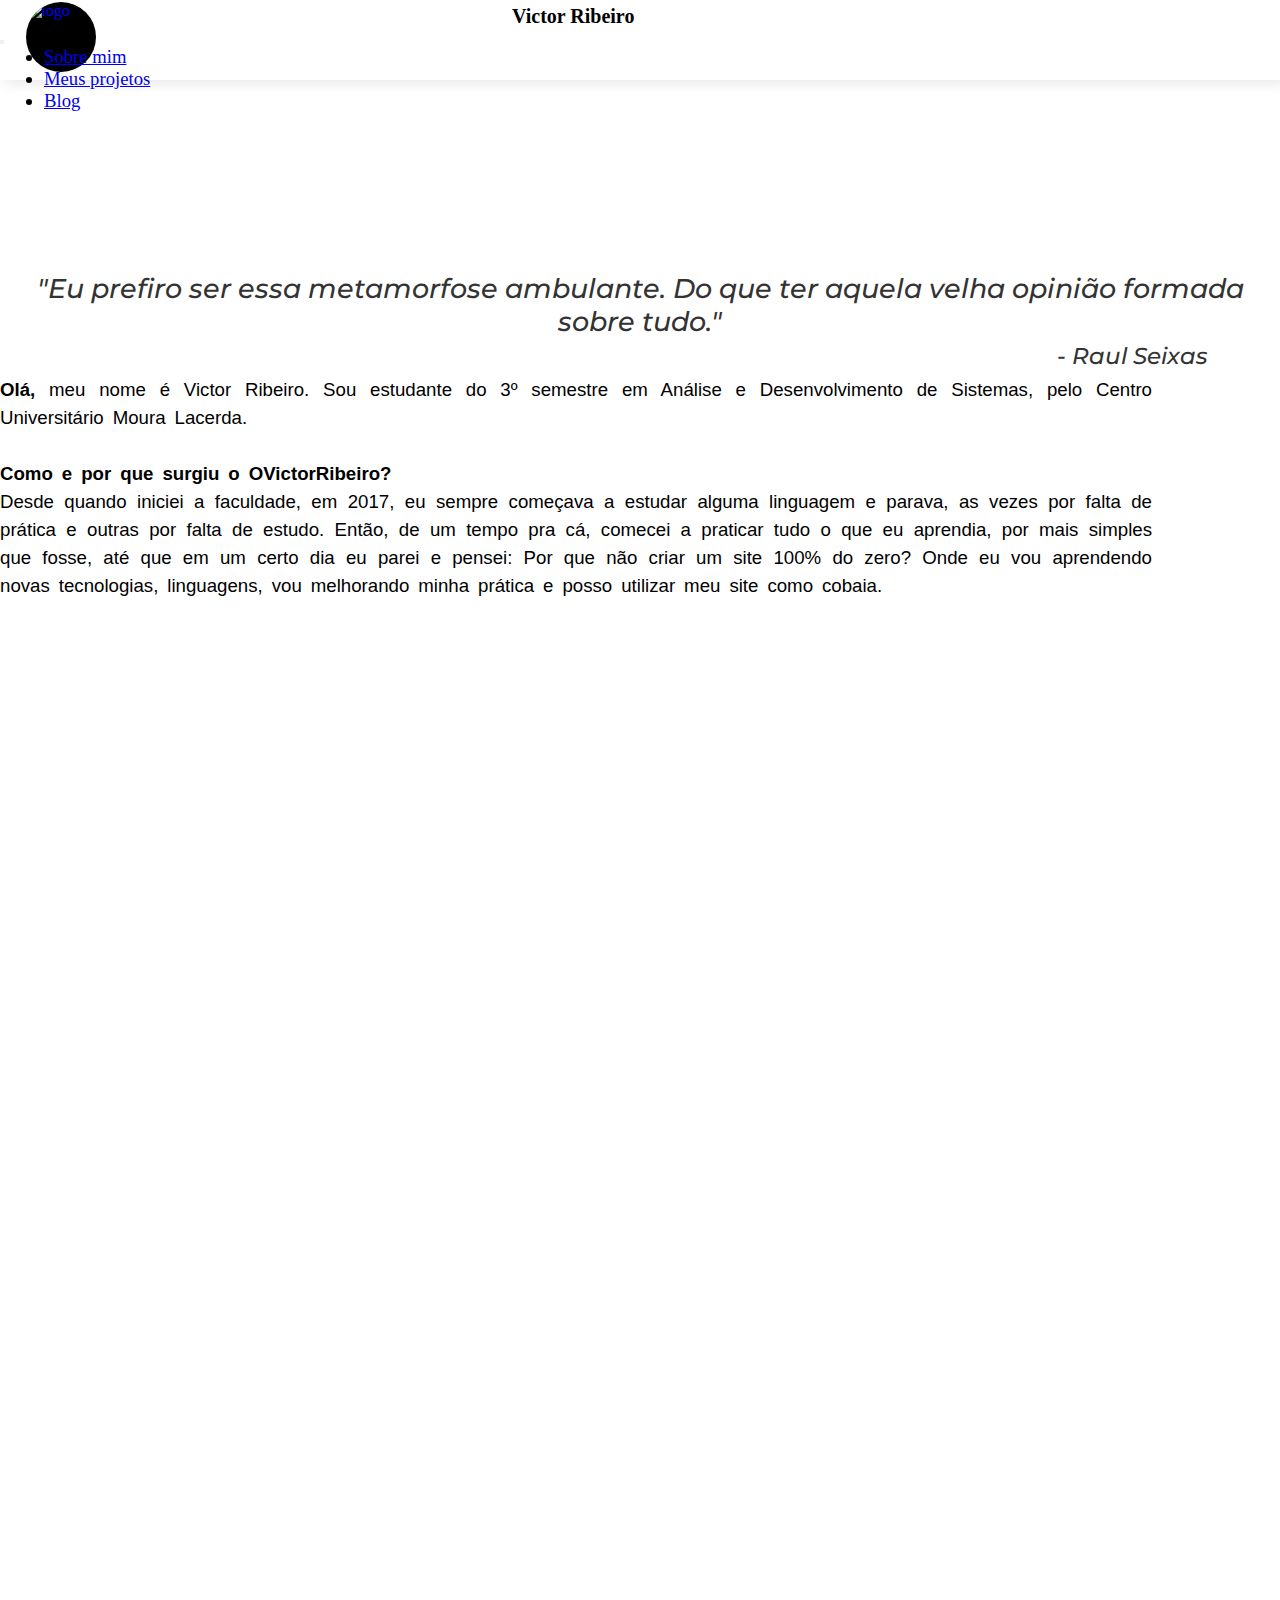
==== commit ebdf707b: "layout responsivo vs 1.1" ====
--- a/index.html
+++ b/index.html
@@ -5,14 +5,17 @@
     <meta charset="UTF-8">
     <meta name="viewport" content="width=device-width, initial-scale=1.0">
     <meta http-equiv="X-UA-Compatible" content="ie=edge">
-    <link rel="stylesheet" type="text/css" href="css/index.css" media="screen">
-    <link rel="stylesheet" href="css/mediaq.css" media="(max-width:600px)">
     <link rel="stylesheet " href="https://stackpath.bootstrapcdn.com/bootstrap/4.1.3/css/bootstrap.min.css " integrity="sha384-MCw98/SFnGE8fJT3GXwEOngsV7Zt27NXFoaoApmYm81iuXoPkFOJwJ8ERdknLPMO " crossorigin="anonymous ">
+    <link rel="stylesheet" type="text/css" href="css/index.css">
+    <link rel="stylesheet" type="text/css" media="screen and (max-width:480px)" href="css/min.css">
+    <link rel="stylesheet" type="text/css" media="screen and (min-width:600px)" href="css/md.css">
+    <link rel="stylesheet" type="text/css" media="screen and (min-width:1024px)" href="css/lg.css">
     <link rel="stylesheet " href="https://use.fontawesome.com/releases/v5.3.1/css/all.css " integrity="sha384-mzrmE5qonljUremFsqc01SB46JvROS7bZs3IO2EmfFsd15uHvIt+Y8vEf7N7fWAU " crossorigin="anonymous ">
     <link rel="icon " href="img/eu.jpg ">
     <link href="https://fonts.googleapis.com/css?family=Open+Sans&display=swap " rel="stylesheet ">
     <link href="https://fonts.googleapis.com/css?family=Montserrat:200i&display=swap " rel="stylesheet ">
     <link href="https://fonts.googleapis.com/css?family=Roboto:700&display=swap " rel="stylesheet ">
+    <link href="https://fonts.googleapis.com/css?family=Merriweather+Sans:300&display=swap" rel="stylesheet">
     <title>OVictorRibeiro | Home</title>
 
 </head>
@@ -29,36 +32,46 @@
                 <a href="index.html " class="nav-brand ">
                     <img id="logo" src="img/eu.jpg " alt="logo " width="70">
                 </a>
-                <button class="navbar-toggler " data-toggle="collapse " data-target="#nav-teste ">
-                        <span class="navbar-toggler-icon "></span>
+                <button class="navbar-toggler" data-toggle="collapse" data-target="#nav-teste">
+                        <span class="navbar-toggler-icon"></span>
             </button>
-                <div class="collapse navbar-collapse " id="nav-teste ">
-                    <div class="nav col-md-11 d-flex justify-content-around ">
-                        <ul class="nav ">
-                            <li class="nav-item ">
-                                <a href=" " class="nav-link text-dark ">Sobre mim</a>
+                <div class="collapse navbar-collapse" id="nav-teste">
+                    <div class="nav col-md-11 d-flex justify-content-beetwen">
+                        <ul class="nav">
+                            <li class="nav-item">
+                                <a href="sobre.html" class="nav-link ml-4 text-dark ">Sobre mim</a>
                             </li>
                         </ul>
-                        <ul class="nav ">
-                            <li class="nav-item ">
-                                <a href=" " class="nav-link text-dark ">Meus projetos</a>
+                        <ul class="nav">
+                            <li class="nav-item">
+                                <a href=" " class="nav-link text-dark">Meus projetos</a>
                             </li>
                         </ul>
-                        <ul class="nav ">
+                        <ul class="nav">
                             <li class="nav-item ">
-                                <a href=" " class="nav-link text-dark ">Blog</a>
+                                <a href=" " class="nav-link text-dark">Blog</a>
                             </li>
                         </ul>
                     </div>
                 </div>
         </nav>
     </header>
-    <div class="container ">
-        <h2 class="message text-sm ">"Eu prefiro ser essa metamorfose ambulante. Do que ter aquela velha opinião formada sobre tudo... "</h2>
-        <div class="autor ">
-            - Raul Seixas
-        </div>
-        <div class="ms-principal ">
+    <div class="container-text ">
+        <h2 class="message text-sm ">"Eu prefiro ser essa metamorfose ambulante. Do que ter aquela velha opinião formada sobre tudo."<br> <span class="autor">- Raul Seixas </span></h2>
+        <!-- <div class="autor ">
+
+        </div>-->
+    </div>
+
+    <div class="texto">
+        <p>
+            <strong class="display-4">Olá,</strong> meu nome é Victor Ribeiro. Sou estudante do 3º semestre em Análise e Desenvolvimento de Sistemas, pelo Centro Universitário Moura Lacerda.<br><br>
+            <strong>Como e por que surgiu o OVictorRibeiro?</strong><br> Desde quando iniciei a faculdade, em 2017, eu sempre começava a estudar alguma linguagem e parava, as vezes por falta de prática e outras por falta de estudo. Então, de um tempo
+            pra cá, comecei a praticar tudo o que eu aprendia, por mais simples que fosse, até que em um certo dia eu parei e pensei: Por que não criar um site 100% do zero? Onde eu vou aprendendo novas tecnologias, linguagens, vou melhorando minha prática
+            e posso utilizar meu site como cobaia.
+        </p>
+    </div>
+    <!--<div class="ms-principal ">
             <h2 class="display-4 ">Olá,</h2>
             <p class="lead text-sm ">
                 meu nome é Victor Ribeiro. Sou estudante do 3º semestre em Análise e Desenvolvimento de Sistemas, pelo Centro Universitário Moura Lacerda.
@@ -71,7 +84,7 @@
                         da programação/informática. Caso você queira perguntar alguma coisa e/ou dar algum feedback(que por sinal é sempre bem vindo), utilize minhas redes abaixo ou <a href="https://mail.google.com/mail/u/1/#inbox?compose=DmwnWrRmTWjpwpHXczdKLLTLPtFVHmxLmFRFxTCwPcBrNpLNkJgbdNXVZxcVPMzvCRllbdmknSLV "
                             target="_blank ">clique aqui</a> para me enviar uma mensagem direto no gmail.
                     </p>
-        </div>
+        </div>-->
     </div>
     <footer>
         <div class="navbarbottom navbar navbar-expand-sm navbar-light fixed-bottom justify-content-center ">
@@ -86,7 +99,7 @@
                     <i class="fab fa-google "></i>
                 </a>
             </div>
-        </div>
+
     </footer>
 
 
--- a/css/min.css
+++ b/css/min.css
@@ -0,0 +1,38 @@
+* {
+    margin: 0px;
+    padding: 0px;
+}
+
+.message {
+    font-size: 13pt;
+    position: absolute;
+    top: 20%;
+    left: 50%;
+    transform: translate(-50%, -50%);
+    width: 95%;
+}
+
+h4 {
+    /*  position: relative;
+    right: 30%;
+    font-size: 15pt;
+    width: 100%;*/
+    font-size: 15pt;
+    margin-left: 110%;
+    width: 100%;
+}
+
+.autor {
+    font-size: 11pt;
+    margin-left: 65%;
+}
+
+.nav {
+    justify-content: center;
+}
+
+p {
+    margin-top: 220px;
+    width: 95%;
+    font-family: 'Merriweather Sans', sans-serif;
+}--- a/css/md.css
+++ b/css/md.css
@@ -0,0 +1,22 @@
+* {
+    margin: 0;
+    padding: 0;
+    box-sizing: border-box;
+}
+
+h4 {
+    font-size: 15pt;
+    margin-left: 90%;
+    width: 100%;
+    padding-top: 5px;
+}
+
+.nav {
+    justify-content: space-around;
+    position: relative;
+    left: 22px;
+}
+
+p {
+    width: 90%;
+}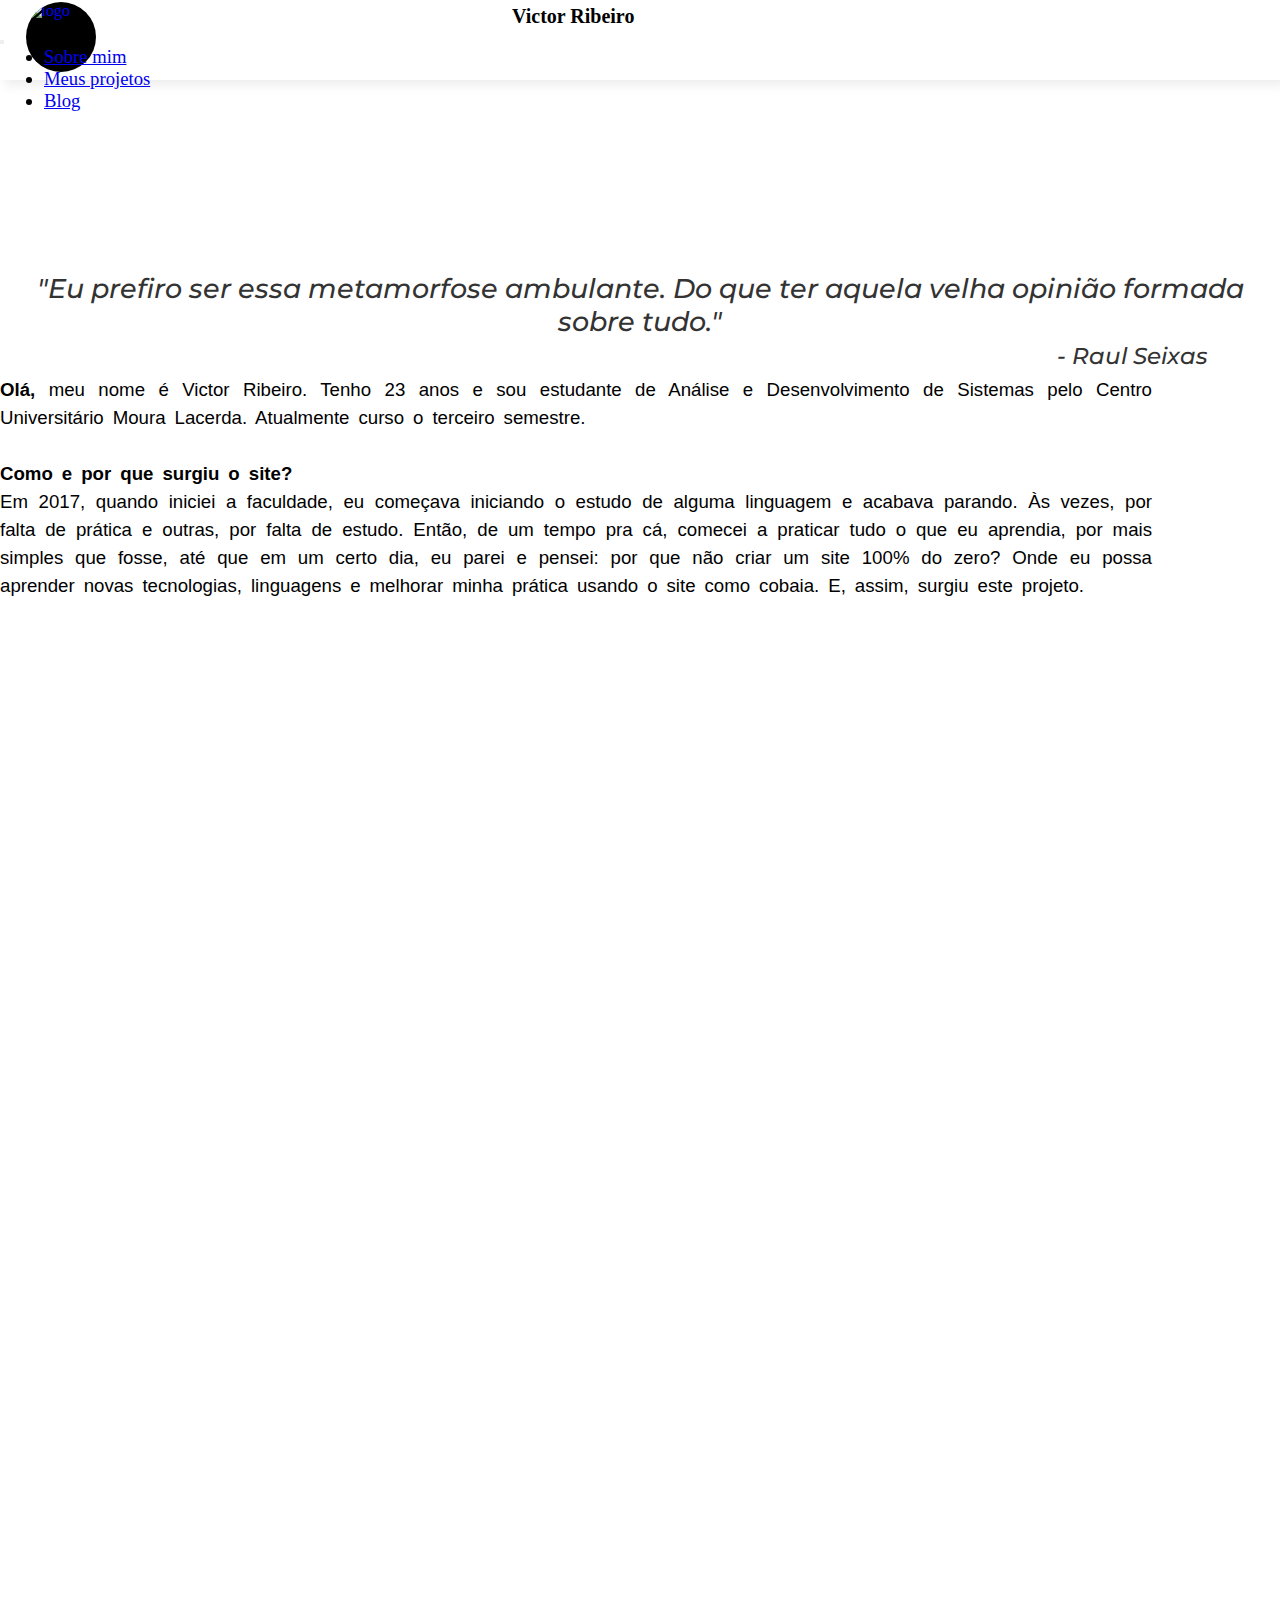
==== commit fd0a6fb5: "Ajuste no texto" ====
--- a/index.html
+++ b/index.html
@@ -16,7 +16,7 @@
     <link href="https://fonts.googleapis.com/css?family=Montserrat:200i&display=swap " rel="stylesheet ">
     <link href="https://fonts.googleapis.com/css?family=Roboto:700&display=swap " rel="stylesheet ">
     <link href="https://fonts.googleapis.com/css?family=Merriweather+Sans:300&display=swap" rel="stylesheet">
-    <title>OVictorRibeiro | Home</title>
+    <title>Victor Ribeiro | Home</title>
 
 </head>
 
@@ -65,10 +65,10 @@
 
     <div class="texto">
         <p>
-            <strong class="display-4">Olá,</strong> meu nome é Victor Ribeiro. Sou estudante do 3º semestre em Análise e Desenvolvimento de Sistemas, pelo Centro Universitário Moura Lacerda.<br><br>
-            <strong>Como e por que surgiu o OVictorRibeiro?</strong><br> Desde quando iniciei a faculdade, em 2017, eu sempre começava a estudar alguma linguagem e parava, as vezes por falta de prática e outras por falta de estudo. Então, de um tempo
-            pra cá, comecei a praticar tudo o que eu aprendia, por mais simples que fosse, até que em um certo dia eu parei e pensei: Por que não criar um site 100% do zero? Onde eu vou aprendendo novas tecnologias, linguagens, vou melhorando minha prática
-            e posso utilizar meu site como cobaia.
+            <strong class="display-4">Olá,</strong> meu nome é Victor Ribeiro. Tenho 23 anos e sou estudante de Análise e Desenvolvimento de Sistemas pelo Centro Universitário Moura Lacerda. Atualmente curso o terceiro semestre.<br><br>
+            <strong>Como e por que surgiu o site?</strong><br> Em 2017, quando iniciei a faculdade, eu começava iniciando o estudo de alguma linguagem e acabava parando. Às vezes, por falta de prática e outras, por falta de estudo. Então, de um tempo
+            pra cá, comecei a praticar tudo o que eu aprendia, por mais simples que fosse, até que em um certo dia, eu parei e pensei: por que não criar um site 100% do zero? Onde eu possa aprender novas tecnologias, linguagens e melhorar minha prática
+            usando o site como cobaia. E, assim, surgiu este projeto.
         </p>
     </div>
     <!--<div class="ms-principal ">
